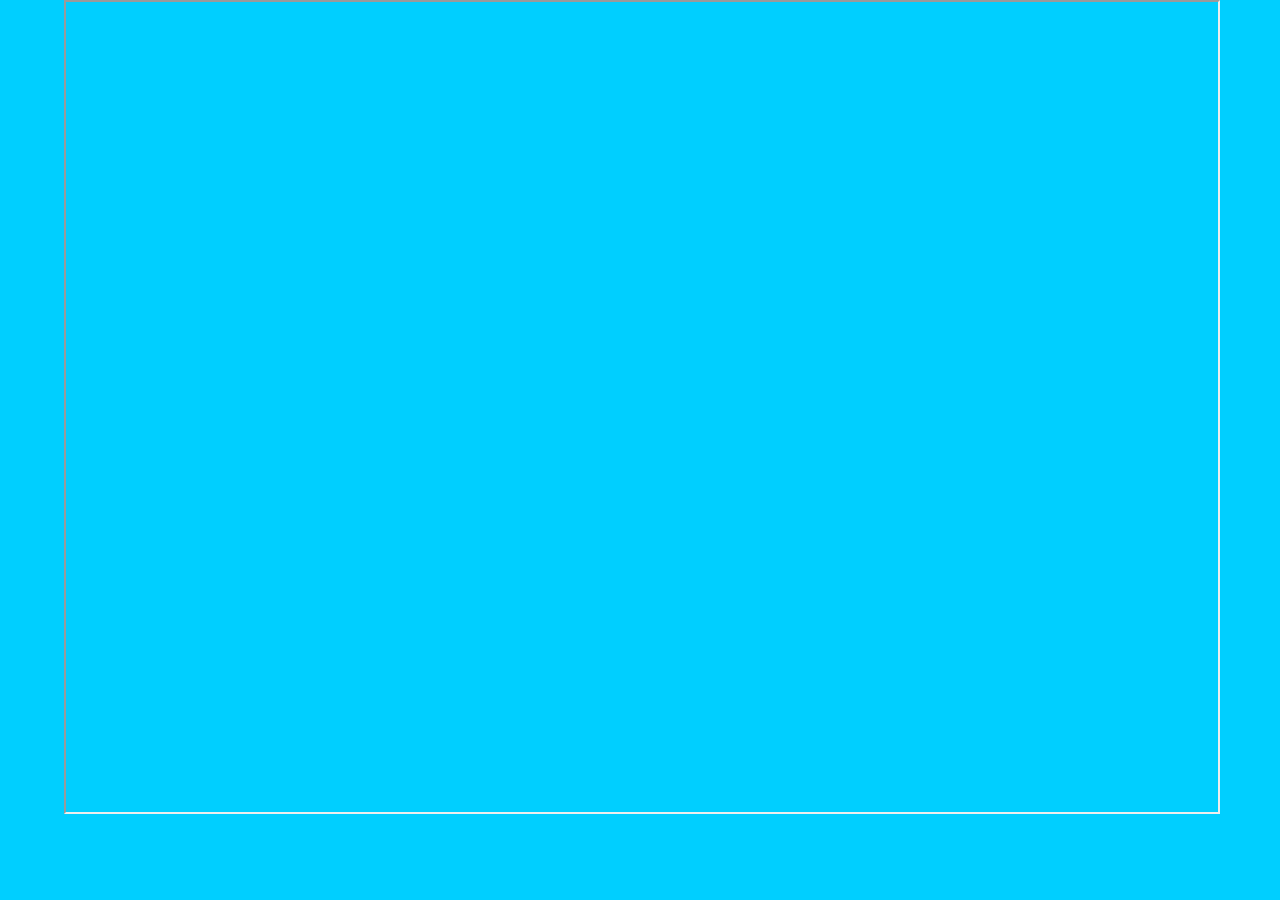
==== run3.html @ dbbddc15 "Create run3.html" ====
<html>
<head>
<link rel='stylesheet' href='https://speedydelete.github.io/style.css' />
</head>
<body>
<iframe src="https://lekug.github.io/tn6pS9dCf37xAhkJv/" width=100% height=100% />
</body>
</html>
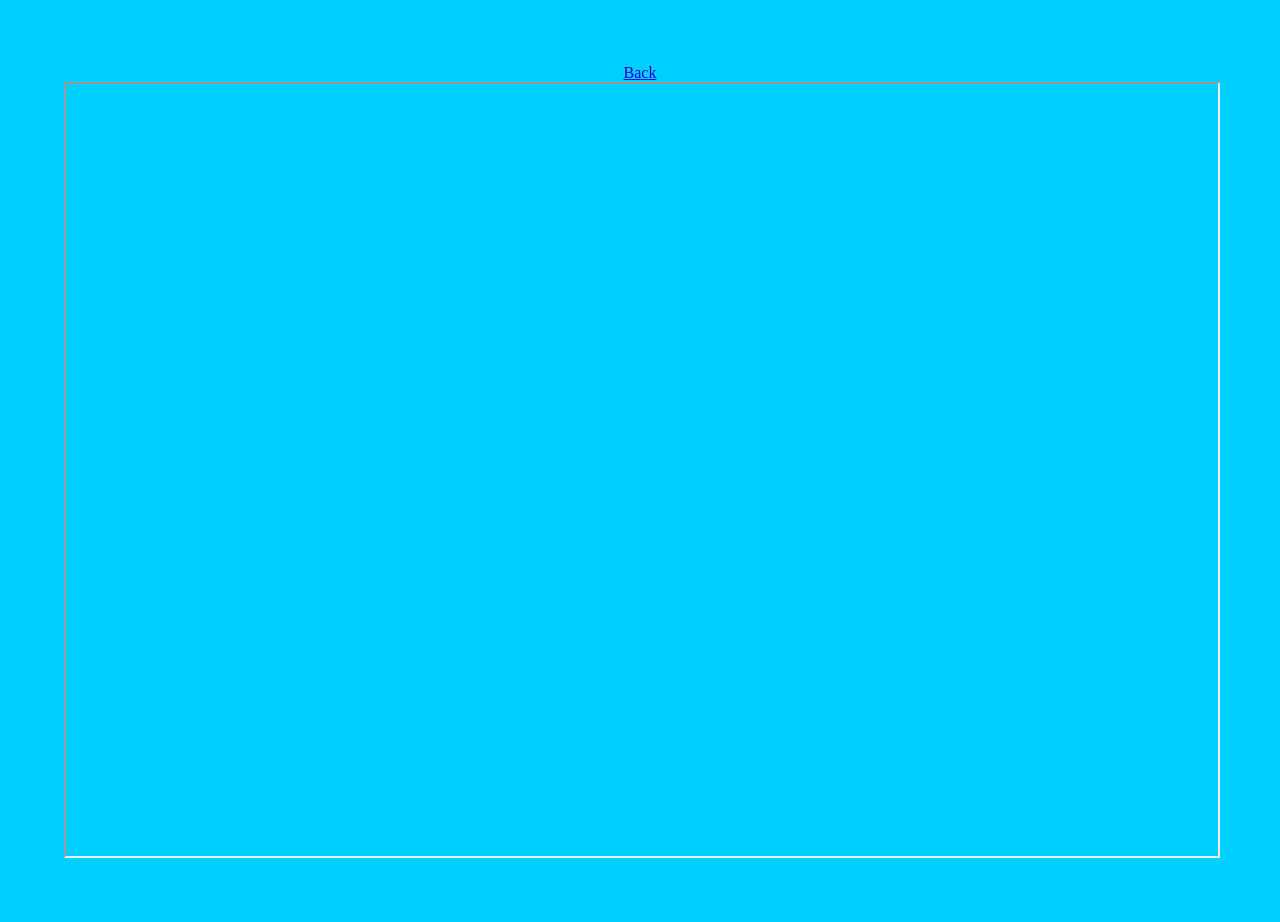
==== commit 32ad19e1: "Update run3.html" ====
--- a/run3.html
+++ b/run3.html
@@ -3,6 +3,7 @@
 <link rel='stylesheet' href='https://speedydelete.github.io/style.css' />
 </head>
 <body>
+<a href="https://speedydelete.github.io/">Back</a>
 <iframe src="https://lekug.github.io/tn6pS9dCf37xAhkJv/" width=100% height=100% />
 </body>
 </html>
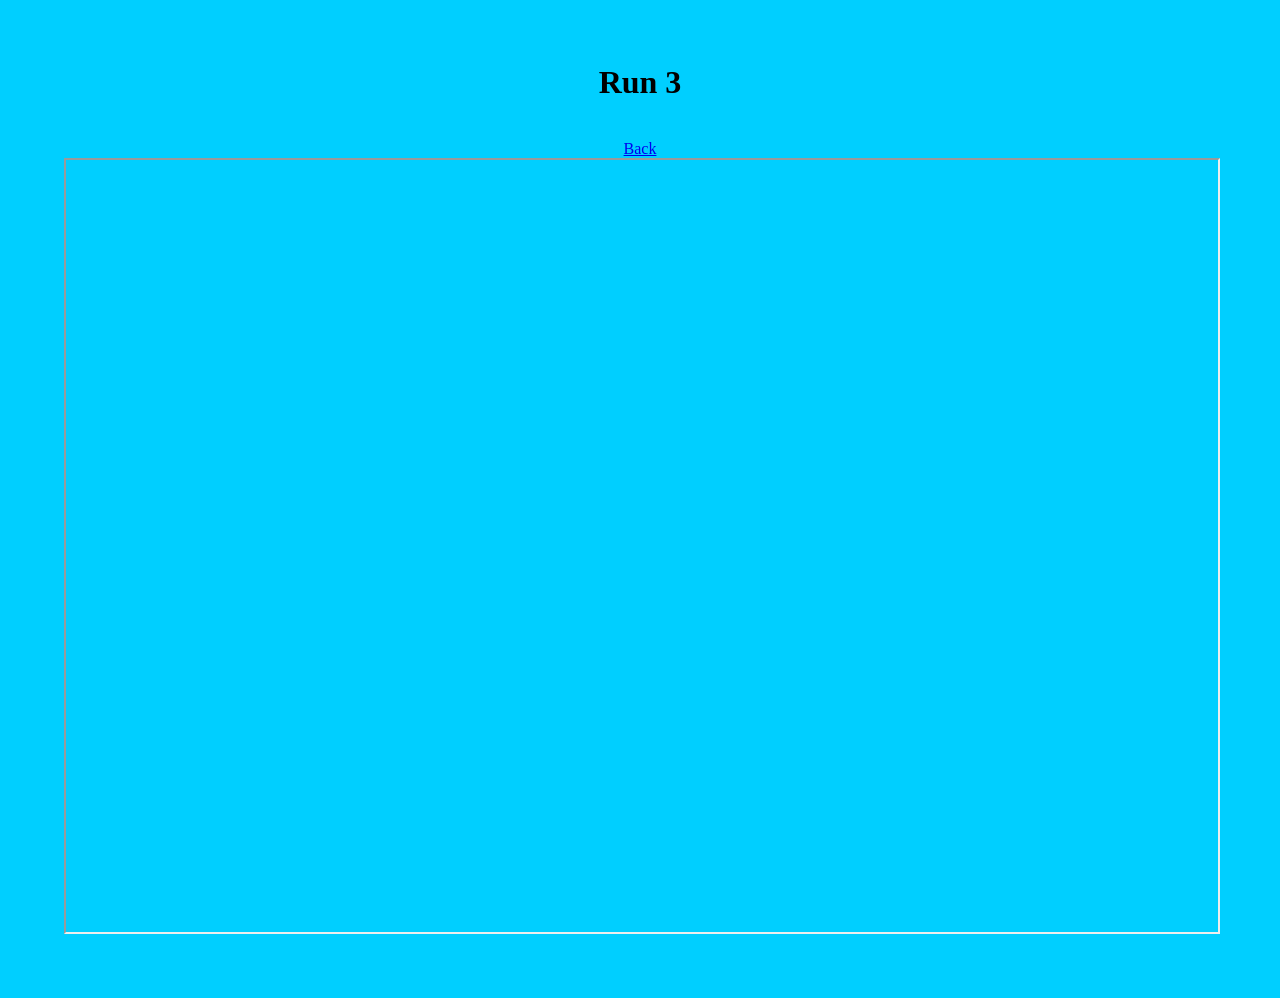
==== commit 92470ebe: "Update run3.html" ====
--- a/run3.html
+++ b/run3.html
@@ -3,7 +3,12 @@
 <link rel='stylesheet' href='https://speedydelete.github.io/style.css' />
 </head>
 <body>
+<h1>
+Run 3
+</h1>
+<br>
 <a href="https://speedydelete.github.io/">Back</a>
+<br>
 <iframe src="https://lekug.github.io/tn6pS9dCf37xAhkJv/" width=100% height=100% />
 </body>
 </html>
